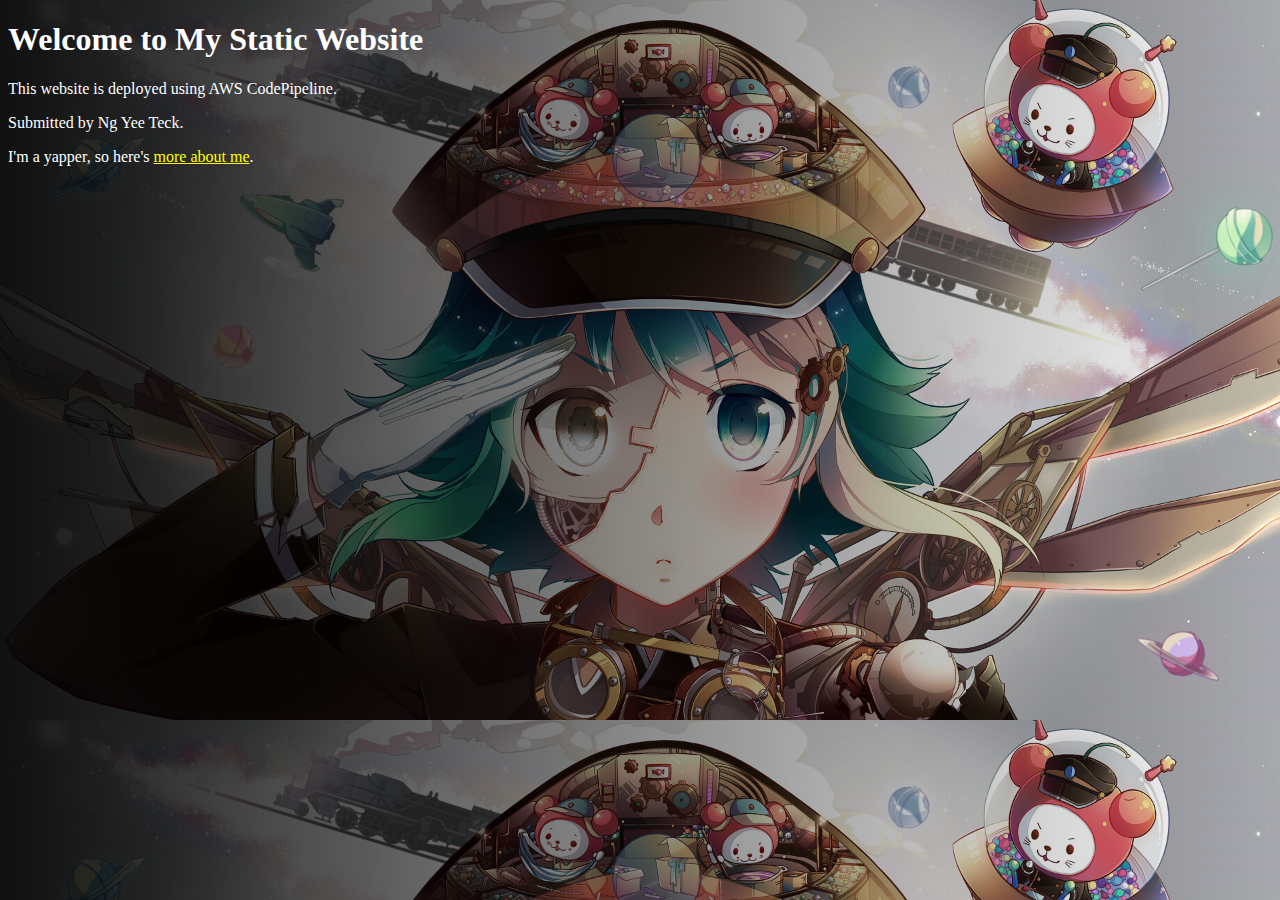
==== index.html @ 18482523 "Set-up for static website complete." ====
<!DOCTYPE html>
<html>
<head>
<title>My Static Website</title>
<link rel="stylesheet" href="style.css">
</head>
<body>
<h1>Welcome to My Static Website</h1>
<p>This website is deployed using AWS CodePipeline.</p>
<p>Submitted by Ng Yee Teck.</p>
<p>I'm a yapper, so here's <a href="aboutme.html">more about me</a>.</p>
</body>
</html>
---- style.css ----
body {
    background-image: linear-gradient(to right, rgba(0, 0, 0, 0.9) , rgb(255, 255, 255, 0)), url("wallpaper.png");
    background-size: 100vw;
    color: white;
    a {
        color: yellow;
    }
}
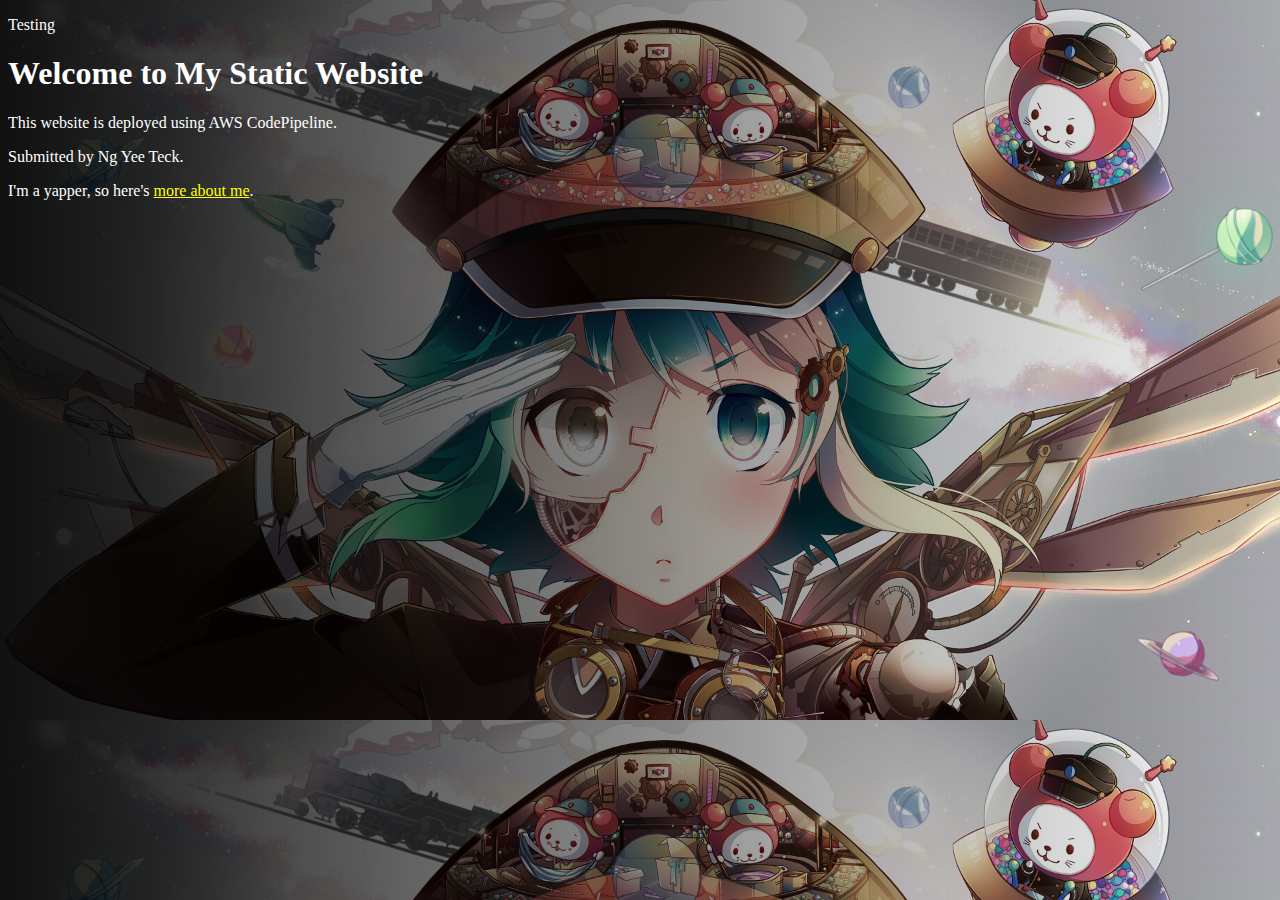
==== commit 75e02fd1: "Update index.html" ====
--- a/index.html
+++ b/index.html
@@ -5,9 +5,10 @@
 <link rel="stylesheet" href="style.css">
 </head>
 <body>
+<p>Testing</p>
 <h1>Welcome to My Static Website</h1>
 <p>This website is deployed using AWS CodePipeline.</p>
 <p>Submitted by Ng Yee Teck.</p>
 <p>I'm a yapper, so here's <a href="aboutme.html">more about me</a>.</p>
 </body>
-</html>+</html>
